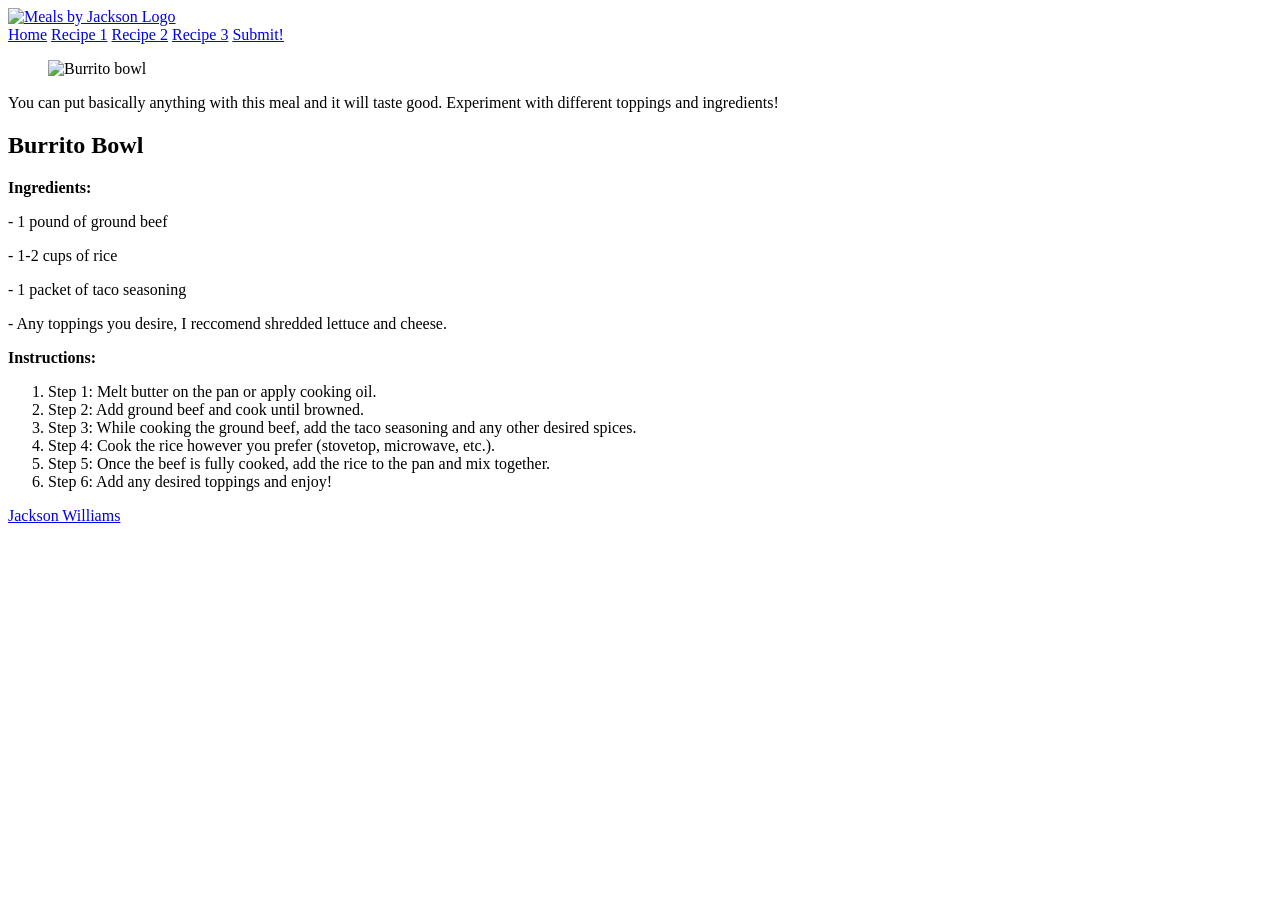
==== mobilerecipe1.html @ b9d0ed73 "Add files via upload" ====
<!doctype html>
<html lang="en">
<head>
  <meta charset="utf-8" />
  <meta name="viewport" content="width=device-width,initial-scale=1" />
  <title>Meals by Jackson — Recipe 1</title>
  <link rel="stylesheet" href="styles.css" />
</head>
<body>
  <div class="site-shell">
    <header class="site-header">
      <a class="brand" href="index.html" aria-label="Meals by Jackson home">
        <img src="images/logo_web.png" alt="Meals by Jackson Logo">
      </a>

      <nav class="top-nav" aria-label="Primary">
        <a href="index.html">Home</a>
        <a href="recipe1.html">Recipe 1</a>
        <a href="recipe2.html">Recipe 2</a>
        <a href="recipe3.html">Recipe 3</a>
        <a href="submit.html">Submit!</a>
      </nav>
    </header>

    <main class="panel">
      <section class="recipe-layout" aria-label="Recipe details">
        <aside class="recipe-media">
          <figure class="recipe-image">
            <img src="images/meal-prep.jpg.jpg" alt="Burrito bowl">
          </figure>

          <div class="tip-box">
            You can put basically anything with this meal and it will taste good.
            Experiment with different toppings and ingredients!
          </div>
        </aside>

        <article class="recipe-content">
          <h2>Burrito Bowl</h2>

          <div class="ingredients">
            <strong>Ingredients:</strong>
            <p>- 1 pound of ground beef</p>
            <p>- 1-2 cups of rice</p>
            <p>- 1 packet of taco seasoning</p>
            <p>- Any toppings you desire, I reccomend shredded lettuce and cheese.</p>
          </div>

          <div>
            <strong>Instructions:</strong>
            <ol class="instructions">
              <li>Step 1: Melt butter on the pan or apply cooking oil.</li>
              <li>Step 2: Add ground beef and cook until browned.</li>
              <li>Step 3: While cooking the ground beef, add the taco seasoning and any other desired spices.</li>
              <li>Step 4: Cook the rice however you prefer (stovetop, microwave, etc.).</li>
              <li>Step 5: Once the beef is fully cooked, add the rice to the pan and mix together.</li>
              <li>Step 6: Add any desired toppings and enjoy!</li>
            </ol>
          </div>

          <div class="author">
            <a href="#">Jackson Williams</a>
          </div>
        </article>
      </section>
    </main>
  </div>
</body>
</html>
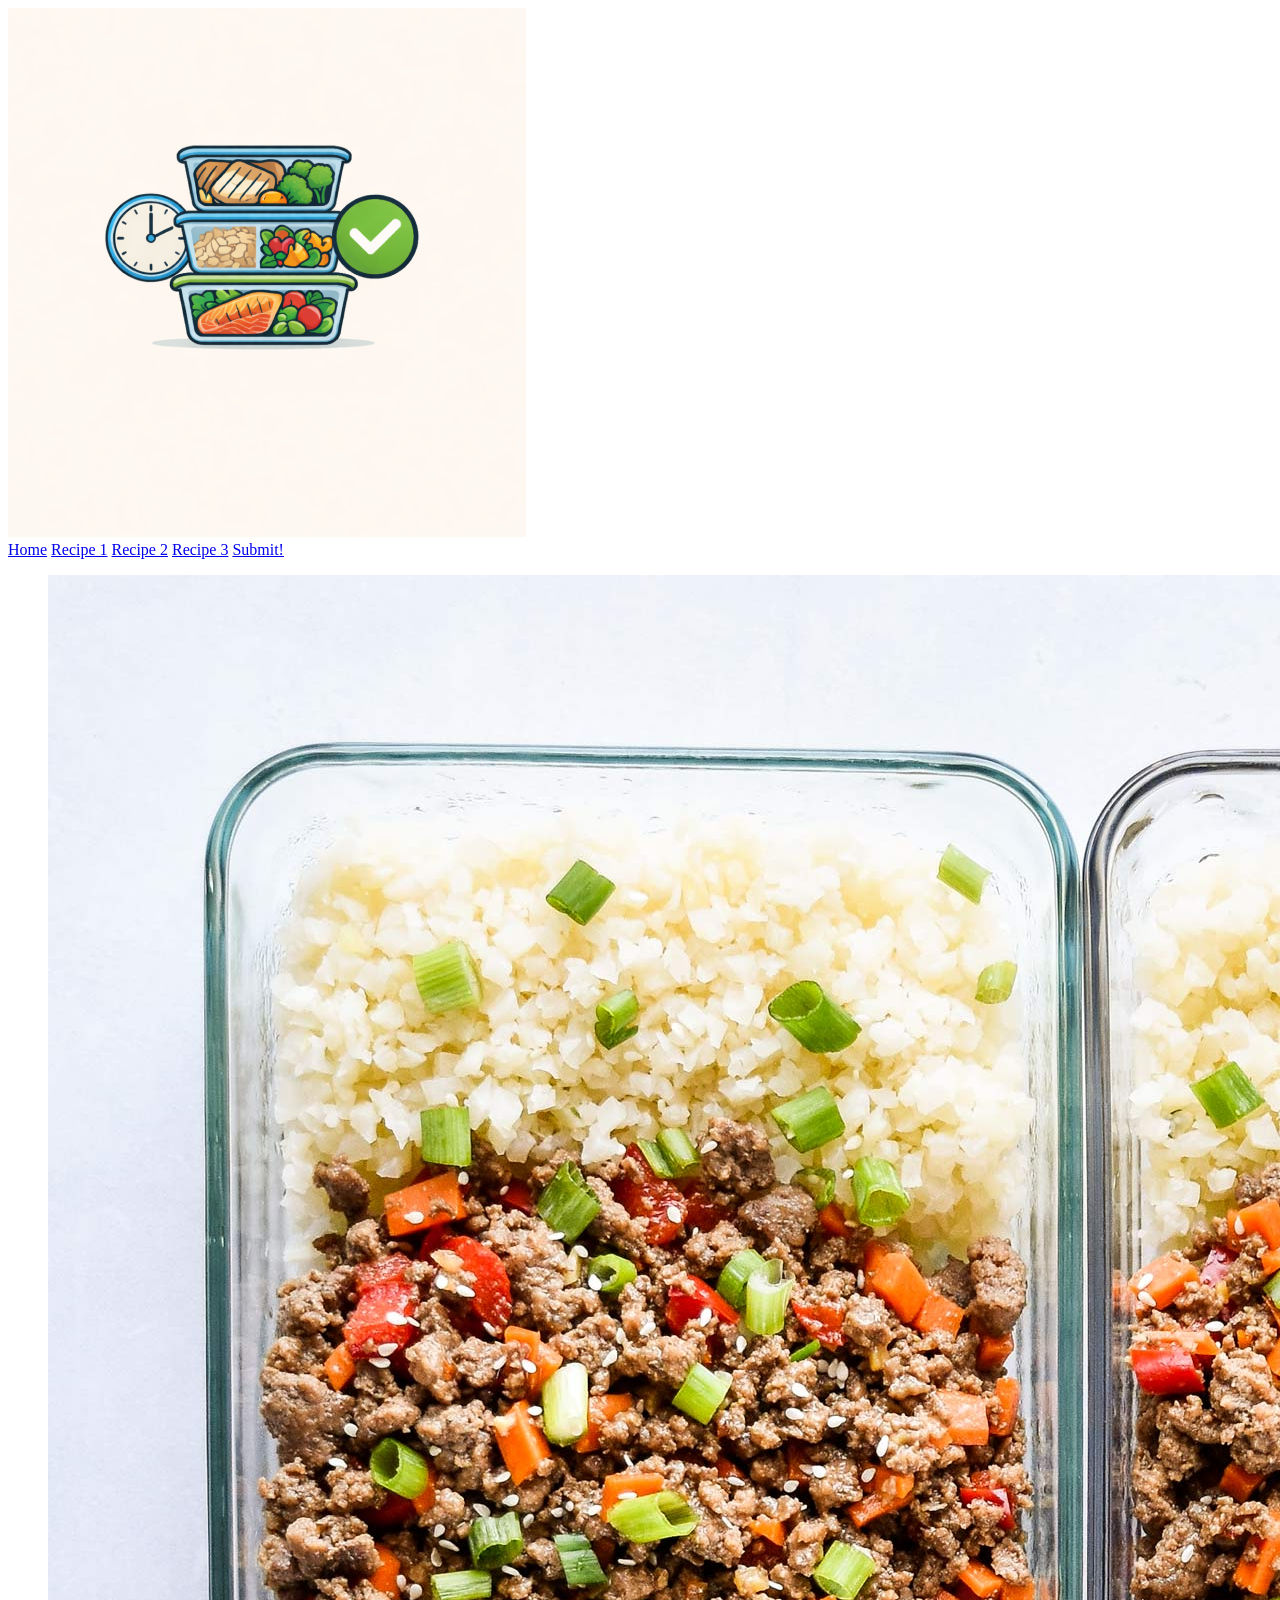
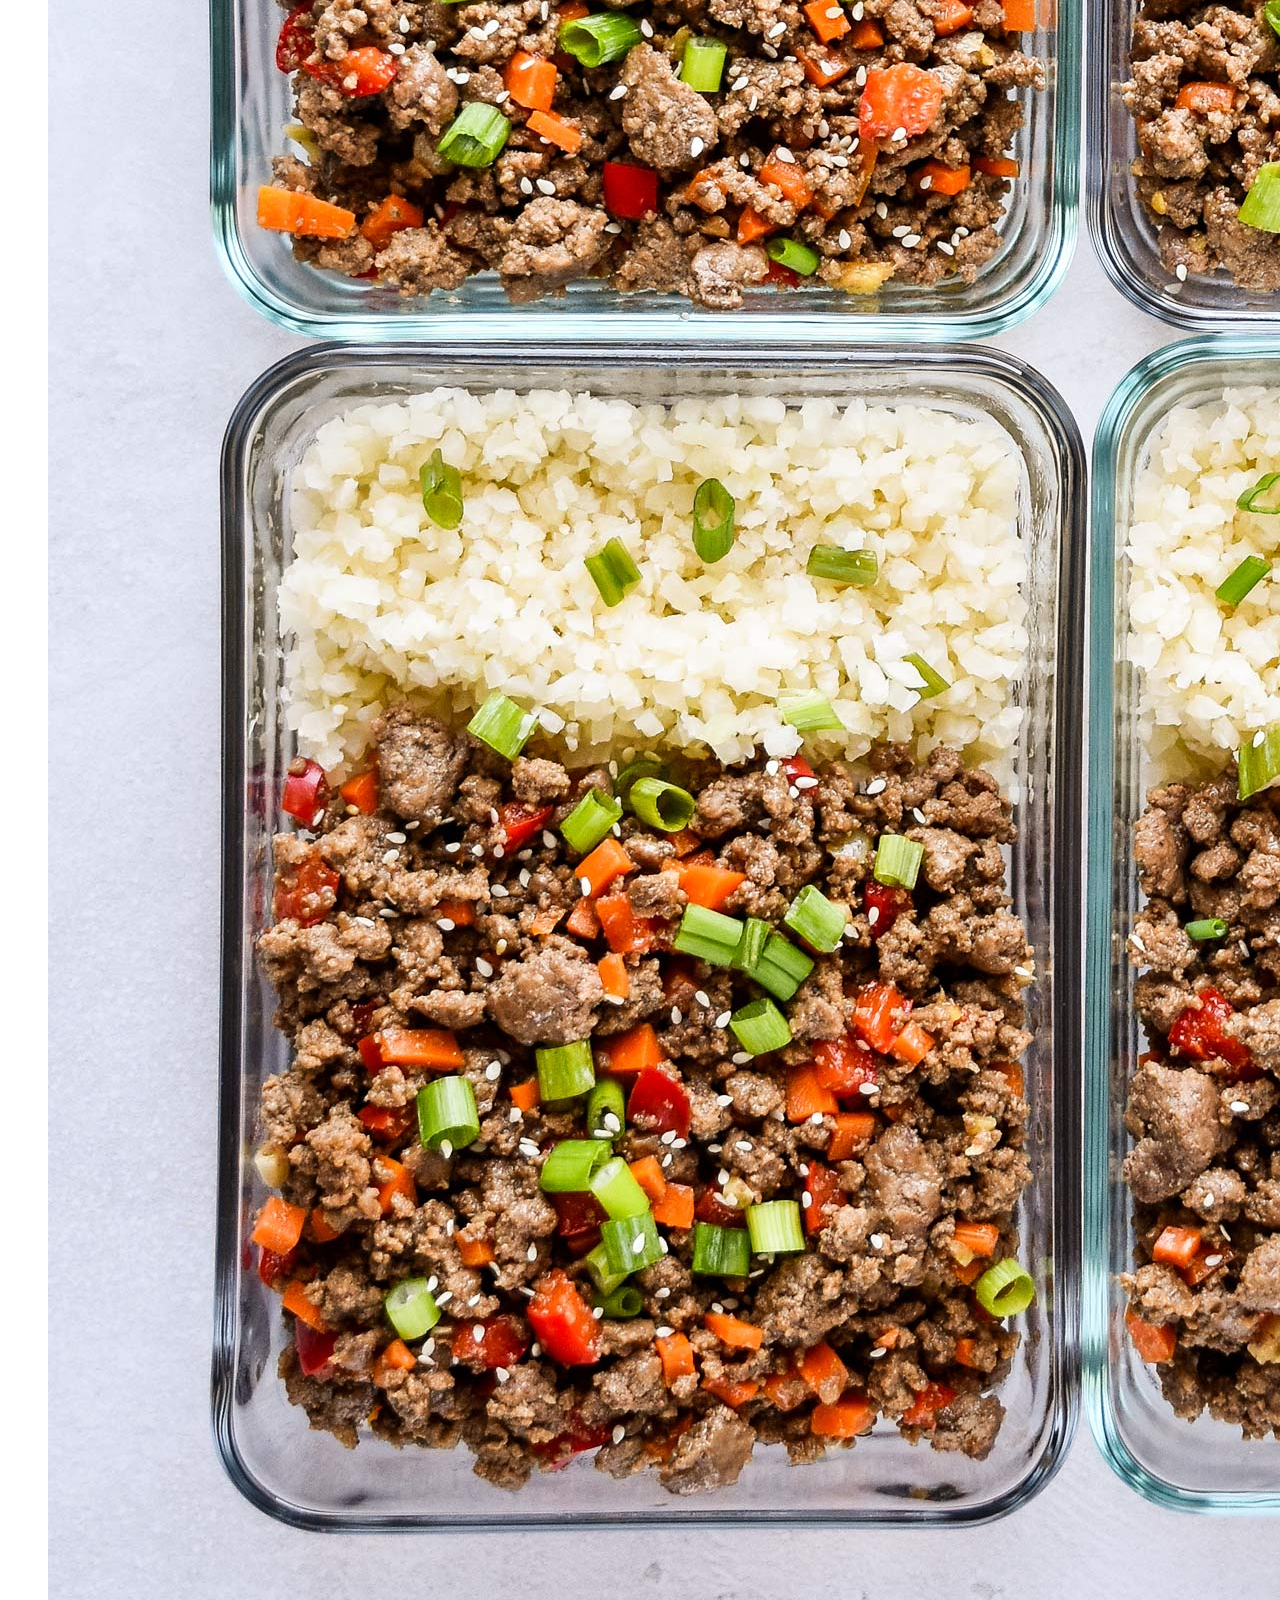
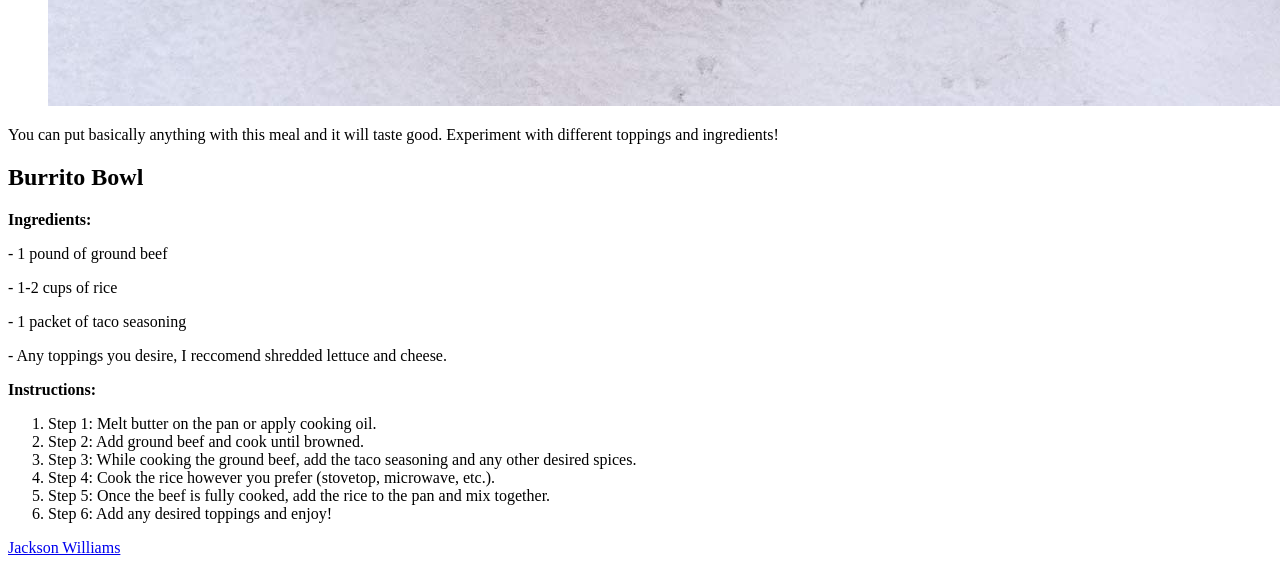
==== commit ac0e49d3: "Add files via upload" ====
--- a/mobilerecipe1.html
+++ b/mobilerecipe1.html
@@ -15,7 +15,7 @@
 
       <nav class="top-nav" aria-label="Primary">
         <a href="index.html">Home</a>
-        <a href="recipe1.html">Recipe 1</a>
+        <a href="mobilerecipe1.html">Recipe 1</a>
         <a href="recipe2.html">Recipe 2</a>
         <a href="recipe3.html">Recipe 3</a>
         <a href="submit.html">Submit!</a>
